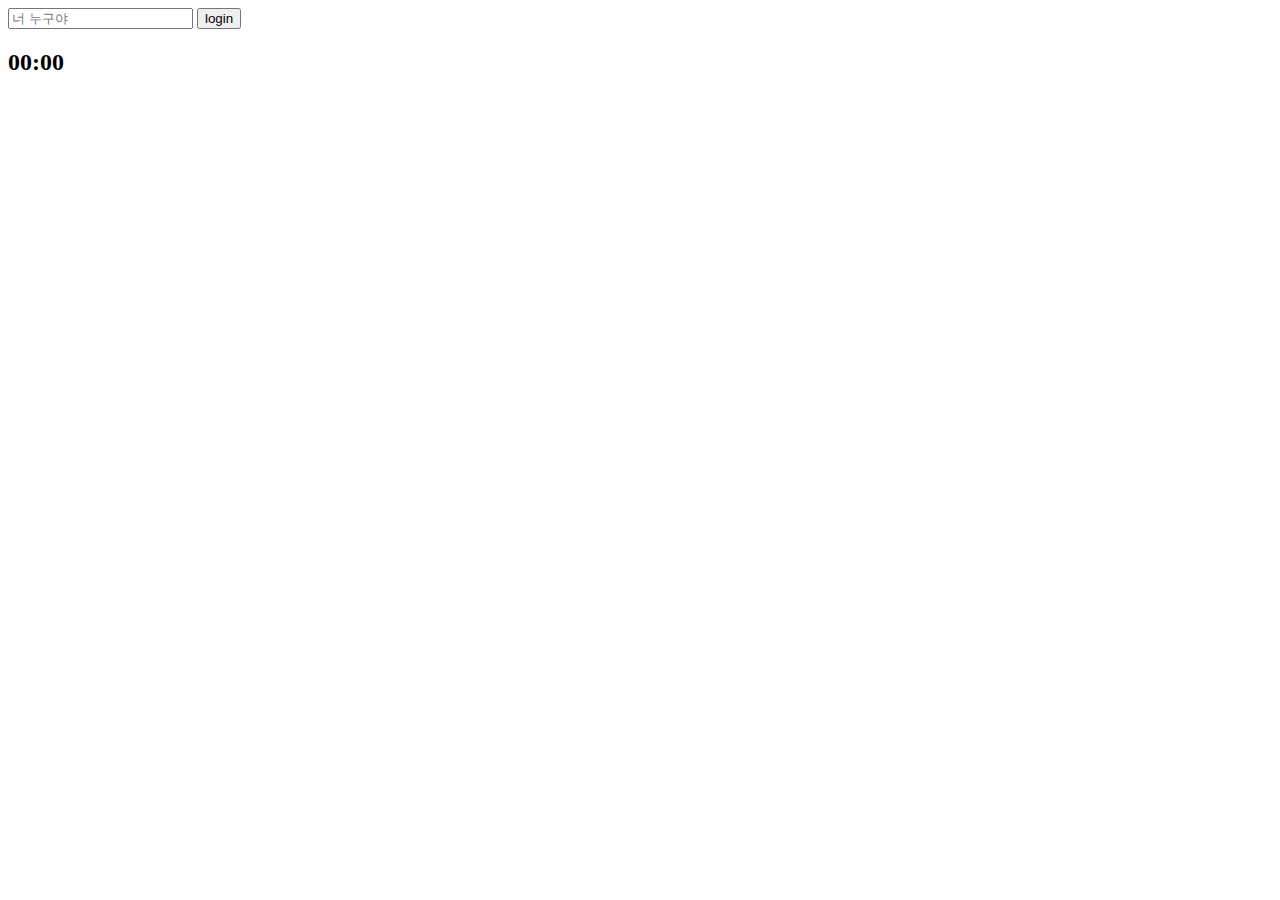
==== interval/index.html @ edea907e "js basic grammar" ====
<!DOCTYPE html>
<html lang="en">

<head>
    <meta charset="UTF-8">
    <meta http-equiv="X-UA-Compatible" content="IE=edge">
    <meta name="viewport" content="width=device-width, initial-scale=1.0">
    <link rel="stylesheet" href="style.css">
    <title>My app</title>
</head>

<body>
    <form id="login-form" class = "hidden" >
        <input 
        required 
        maxlength="15"
         type="text"
          placeholder="너 누구야">
        <input type="submit" value="login">
    </form>
    <h2 id="clock">00:00</h2>
    <h1 id = "greeting" class="hidden"></h1>

      <script src="app.js"></script>
        <script src="closk.js"></script>
        <script src="greeting.js"></script>
 
   
</body>

</html>
---- interval/style.css ----
/*body{
    background-color: beige;
}

h1{
    color: rgb(82, 165, 237);
    transition: color .5s ease-in-out;
}
.clicked{
    color: tomato;
}
.font{
    font-family:-apple-system, BlinkMacSystemFont, 'Segoe UI', Roboto, Oxygen, Ubuntu, Cantarell, 'Open Sans', 'Helvetica Neue', sans-serif
}*/
.hidden{

    display: none;

}
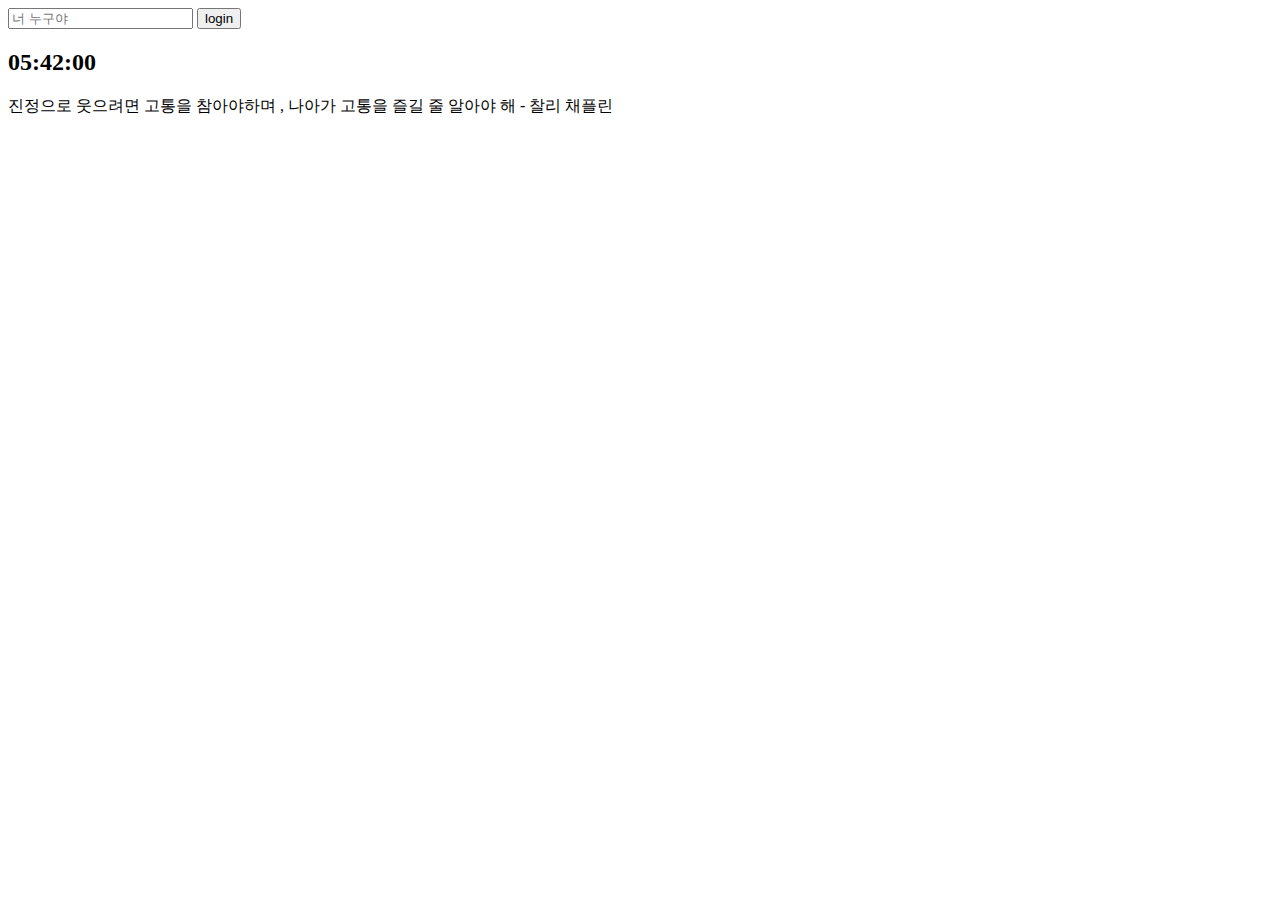
==== commit 382372cf: "js basic grammar" ====
--- a/interval/index.html
+++ b/interval/index.html
@@ -20,10 +20,13 @@
     </form>
     <h2 id="clock">00:00</h2>
     <h1 id = "greeting" class="hidden"></h1>
-
+<div id ="quote">
+    <span></span>
+    <span></span>
+</div>
       <script src="app.js"></script>
         <script src="closk.js"></script>
-        <script src="greeting.js"></script>
+        <script src="quotes.js"></script>
  
    
 </body>
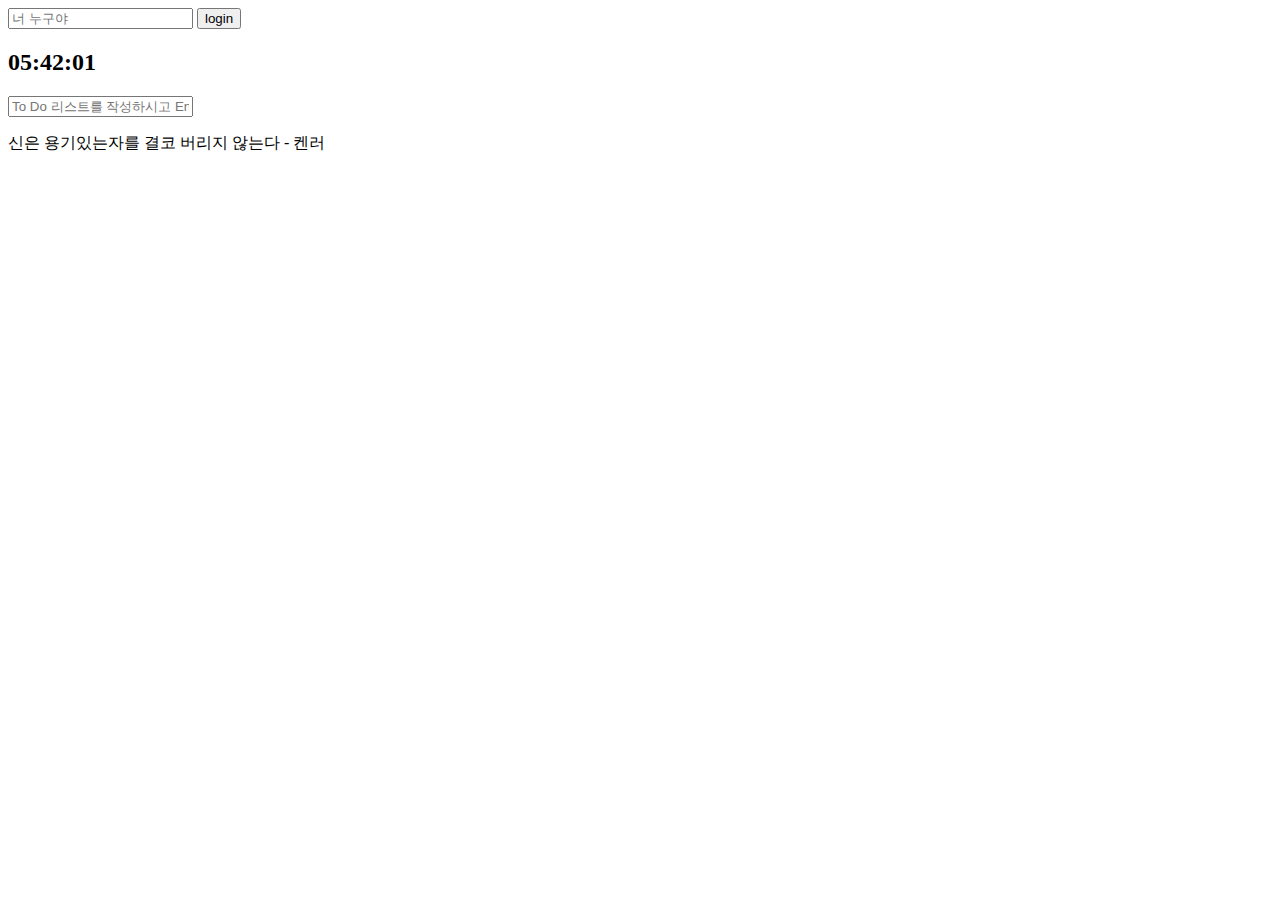
==== commit 49713bc4: "js basic grammar" ====
--- a/interval/index.html
+++ b/interval/index.html
@@ -10,25 +10,30 @@
 </head>
 
 <body>
-    <form id="login-form" class = "hidden" >
-        <input 
-        required 
-        maxlength="15"
-         type="text"
-          placeholder="너 누구야">
+    <form id="login-form" class="hidden">
+        <input required maxlength="15" type="text" placeholder="너 누구야">
         <input type="submit" value="login">
     </form>
     <h2 id="clock">00:00</h2>
-    <h1 id = "greeting" class="hidden"></h1>
-<div id ="quote">
-    <span></span>
-    <span></span>
-</div>
-      <script src="app.js"></script>
-        <script src="closk.js"></script>
-        <script src="quotes.js"></script>
- 
+    <h1 id="greeting" class="hidden"></h1>
    
+
+    <form id = "todo-form">
+        <input type="text" placeholder="To Do 리스트를 작성하시고 Enter를 눌러주세요." required/>
+        
+    </form>
+    <ul id = "todo-list"></ul>
+  
+    <div id="quote">
+        <span></span>
+        <span></span>
+    </div>
+    <script src="app.js"></script>
+    <script src="closk.js"></script>
+    <script src="quotes.js"></script>
+    <script src="background.js"></script>
+    <script src = "todo.js"></script>
+
 </body>
 
-</html> +</html>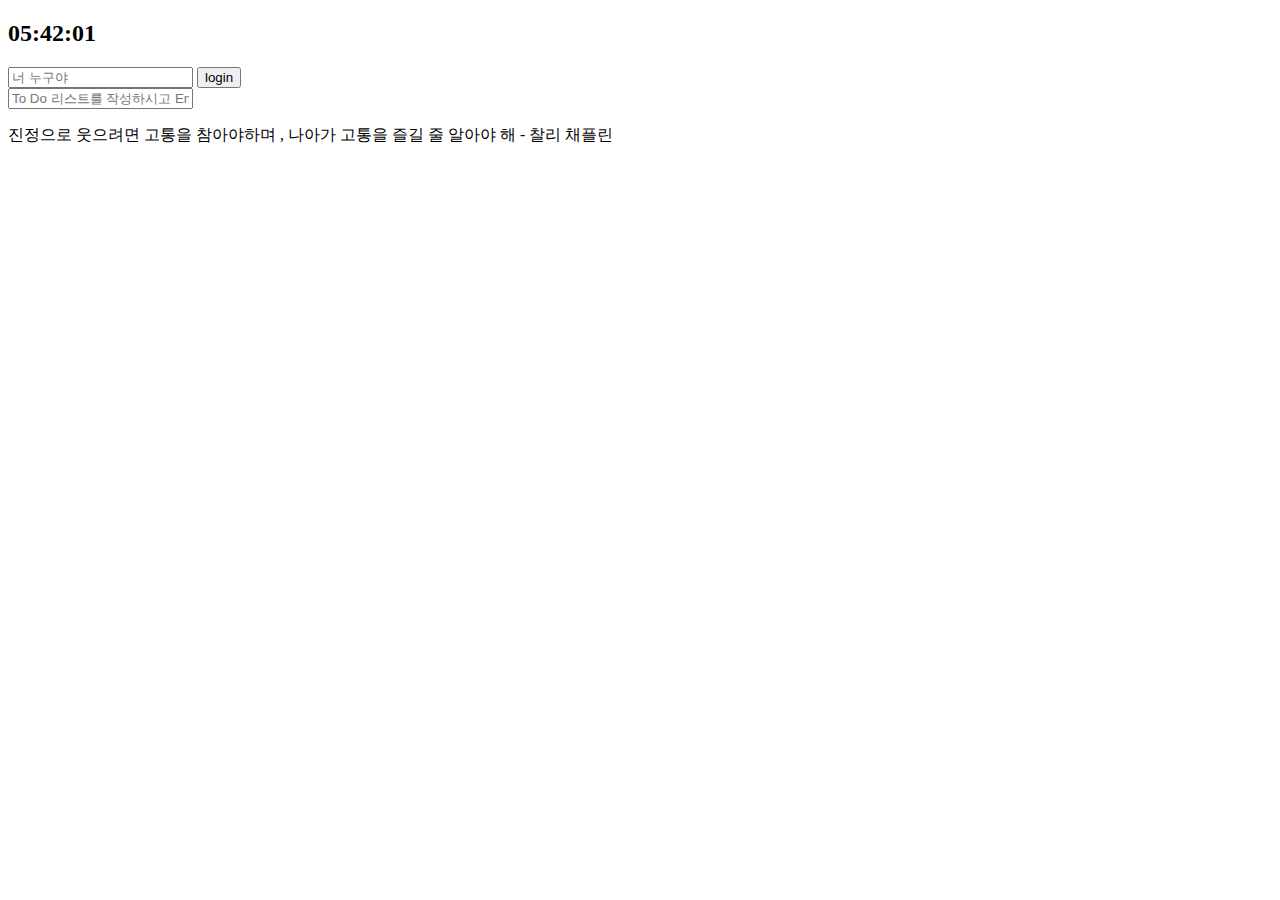
==== commit 71726ee0: "Update index.html" ====
--- a/interval/index.html
+++ b/interval/index.html
@@ -10,13 +10,13 @@
 </head>
 
 <body>
+   
+    <h2 id="clock">00:00</h2>
+    <h1 id="greeting" class="hidden"></h1>
     <form id="login-form" class="hidden">
         <input required maxlength="15" type="text" placeholder="너 누구야">
         <input type="submit" value="login">
     </form>
-    <h2 id="clock">00:00</h2>
-    <h1 id="greeting" class="hidden"></h1>
-   
 
     <form id = "todo-form">
         <input type="text" placeholder="To Do 리스트를 작성하시고 Enter를 눌러주세요." required/>
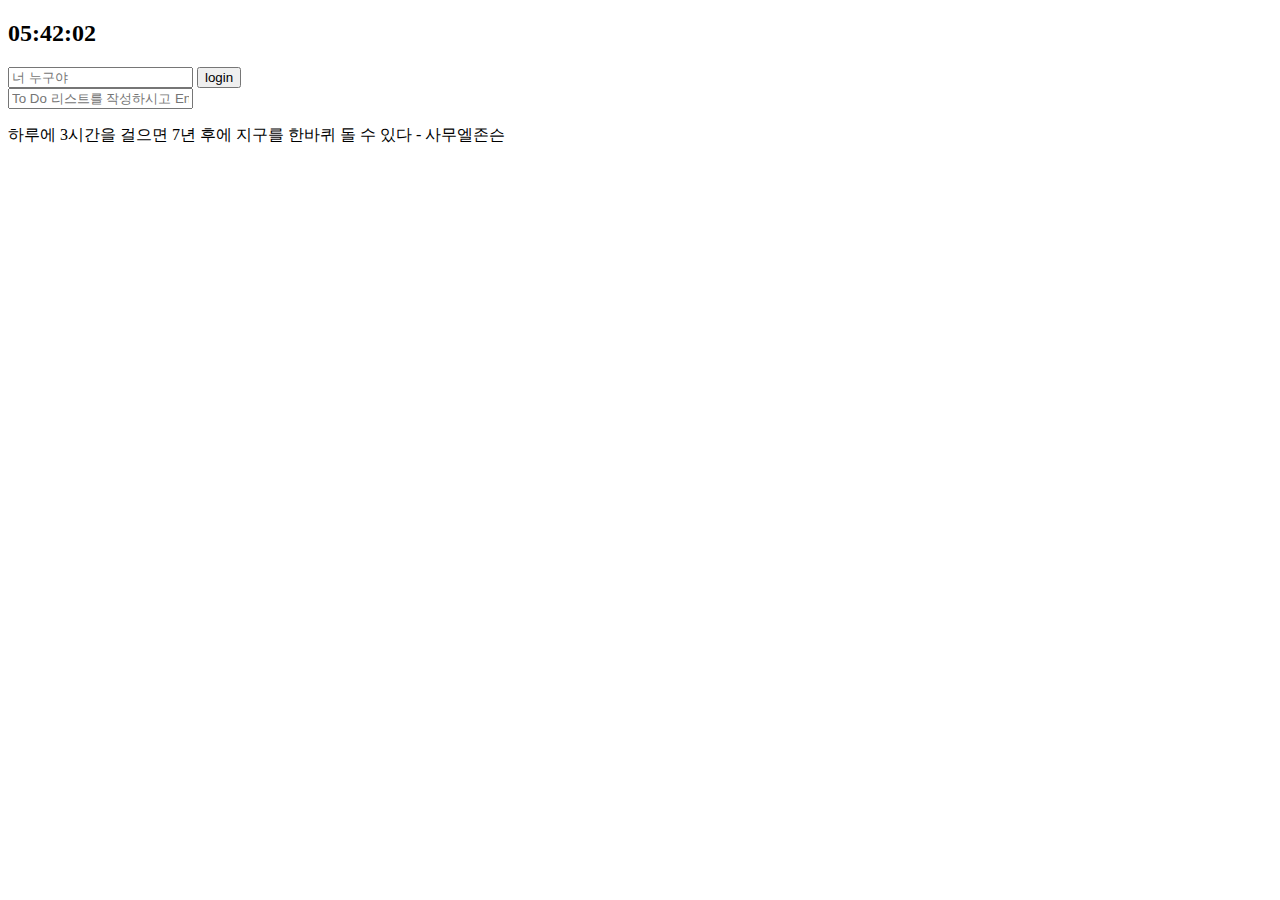
==== commit b9c83355: "api연동" ====
--- a/interval/index.html
+++ b/interval/index.html
@@ -28,11 +28,16 @@
         <span></span>
         <span></span>
     </div>
+    <div id="weather">
+        <span></span>
+        <span></span>
+    </div>
     <script src="app.js"></script>
     <script src="closk.js"></script>
     <script src="quotes.js"></script>
     <script src="background.js"></script>
     <script src = "todo.js"></script>
+    <script src = "weather.js"></script>
 
 </body>
 
